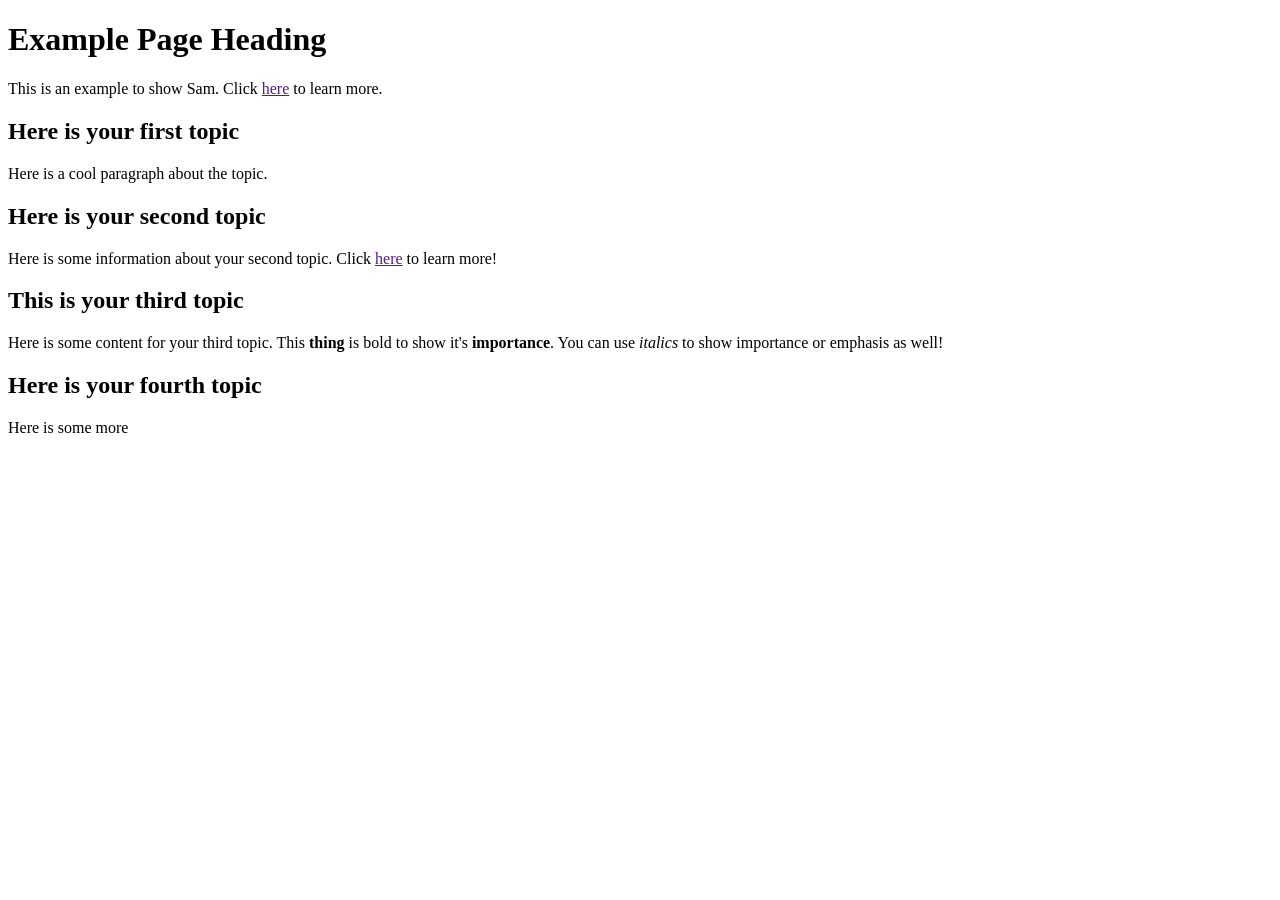
==== src/index.html @ 47bdf65b "initial commit" ====
<!DOCTYPE html>
<html>
    <head>
        <title>Example Title</title>
    </head>
    <body>

        <h1>Example Page Heading</h1>
        <p>
            This is an example to show Sam. 
            Click <a href="">here</a> to learn more.
        </p>

        <h2>Here is your first topic</h2>
        <p>
            Here is a cool paragraph about the topic.
        </p>

        <h2>Here is your second topic</h2>
        <p>
            Here is some information about your second topic.
            Click <a href="">here</a> to learn more!
        </p>

        <h2>This is your third topic</h2>
        <p>
            Here is some content for your third topic. This <b>thing</b> is 
            bold to show it's <b>importance</b>. You can use 
            <i>italics</i> to show importance or emphasis as well!
        </p>

        <h2>Here is your fourth topic</h2>
        <p>
            Here is some more 
        </p>

        <h2></h2>
        <p>

        </p>

    </body>
</html>
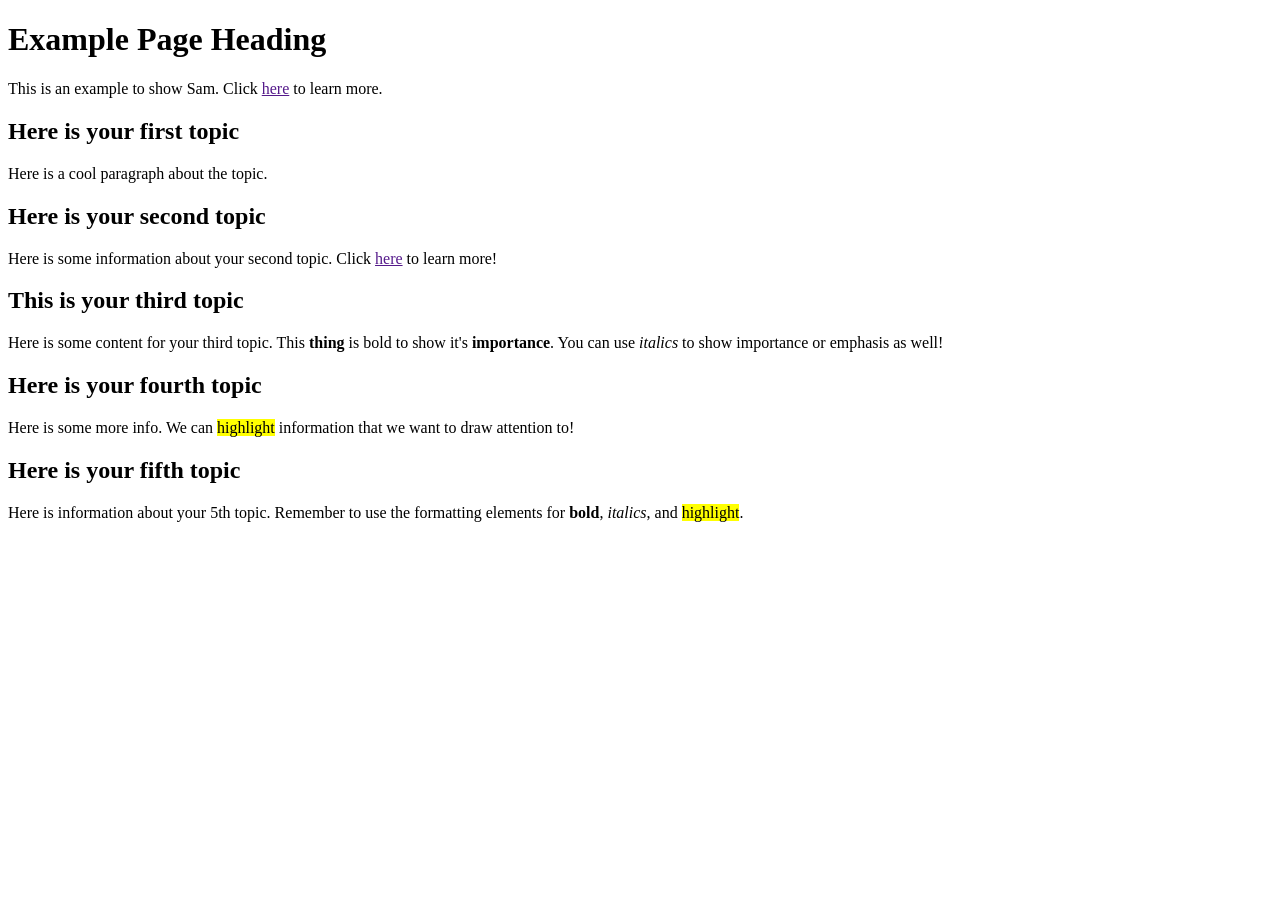
==== commit d353e9da: "Added a new section" ====
--- a/src/index.html
+++ b/src/index.html
@@ -31,12 +31,15 @@
 
         <h2>Here is your fourth topic</h2>
         <p>
-            Here is some more 
+            Here is some more info. We can <mark>highlight</mark> information
+            that we want to draw attention to!
         </p>
 
-        <h2></h2>
+        <h2>Here is your fifth topic</h2>
         <p>
-
+            Here is information about your 5th topic. 
+            Remember to use the formatting elements for 
+            <b>bold</b>, <i>italics</i>, and <mark>highlight</mark>.
         </p>
 
     </body>
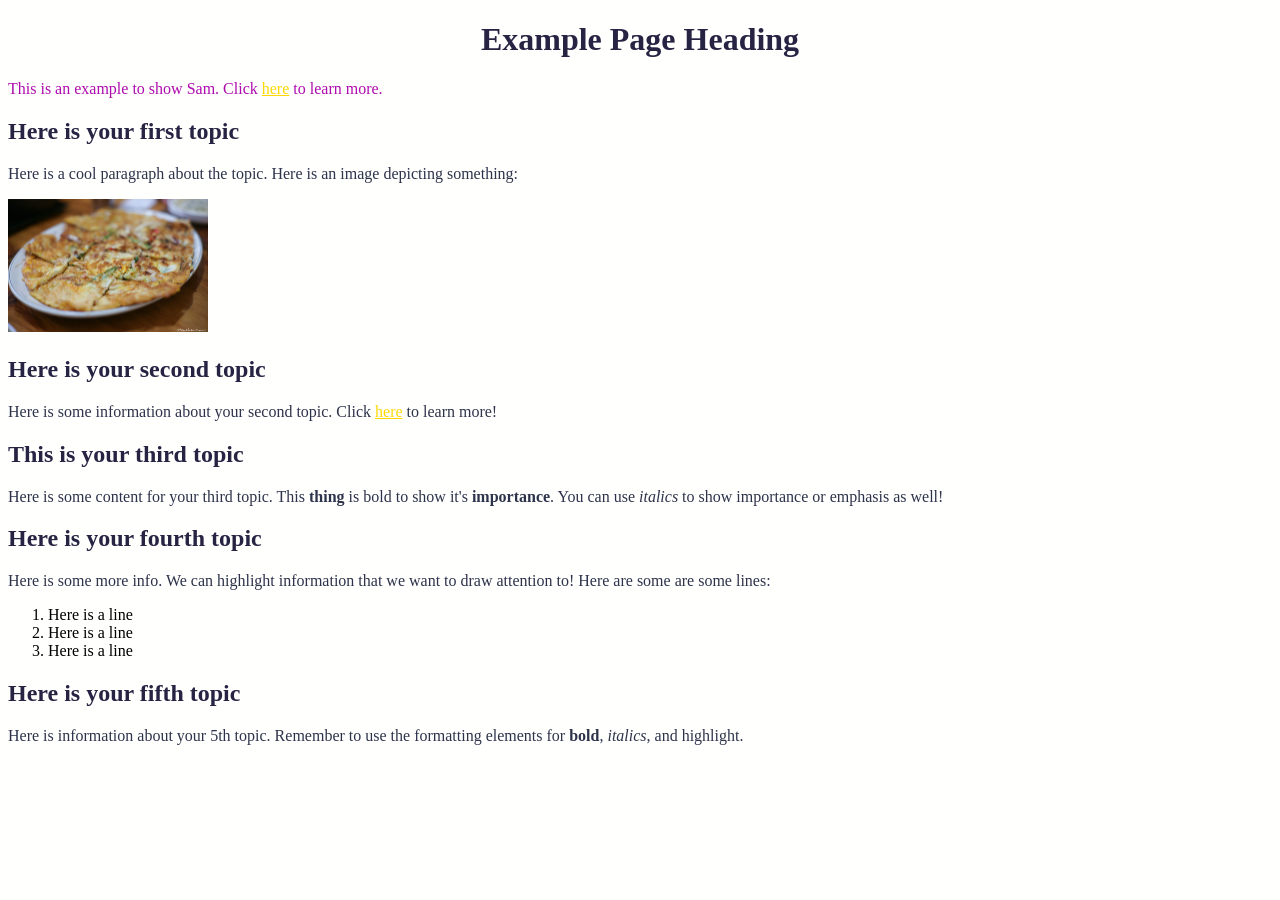
==== commit e1cbe1a2: "added styling" ====
--- a/src/index.html
+++ b/src/index.html
@@ -2,44 +2,57 @@
 <html>
     <head>
         <title>Example Title</title>
+        <link rel="stylesheet" href="/src/static/css/index.css">
     </head>
     <body>
-
-        <h1>Example Page Heading</h1>
-        <p>
+        <!--This is my first header-->
+        <h1 id="main-page-title">Example Page Heading</h1>
+        <p class="paragraphs" style="color:rgb(174, 12, 174);">
             This is an example to show Sam. 
             Click <a href="">here</a> to learn more.
         </p>
 
         <h2>Here is your first topic</h2>
-        <p>
+        <p class="paragraphs">
             Here is a cool paragraph about the topic.
+            Here is an image depicting something:
         </p>
+        <img src="/assets/8416076707_a197e8030d_c.jpg" width="200" alt="An omlet">
 
         <h2>Here is your second topic</h2>
-        <p>
+        <p class="paragraphs">
             Here is some information about your second topic.
             Click <a href="">here</a> to learn more!
         </p>
 
         <h2>This is your third topic</h2>
-        <p>
+        <p class="paragraphs">
             Here is some content for your third topic. This <b>thing</b> is 
             bold to show it's <b>importance</b>. You can use 
             <i>italics</i> to show importance or emphasis as well!
         </p>
 
         <h2>Here is your fourth topic</h2>
-        <p>
-            Here is some more info. We can <mark>highlight</mark> information
-            that we want to draw attention to!
+        <p class="paragraphs">
+            Here is some more info. We can highlight information
+            that we want to draw attention to! Here are some are some lines:
         </p>
-
+        <ol>
+            <li>
+                Here is a line
+            </li>
+            <li>
+                Here is a line
+            </li>
+            <li>
+                Here is a line
+            </li>
+        </ol>
         <h2>Here is your fifth topic</h2>
-        <p>
+        <p class="paragraphs">
             Here is information about your 5th topic. 
             Remember to use the formatting elements for 
-            <b>bold</b>, <i>italics</i>, and <mark>highlight</mark>.
+            <b>bold</b>, <i>italics</i>, and highlight.
         </p>
 
     </body>
--- a/src/static/css/index.css
+++ b/src/static/css/index.css
@@ -0,0 +1,27 @@
+/* This is my CSS */
+
+body {
+    background-color: #fffffe;
+}
+
+#main-page-title {
+    text-align: center;
+}
+
+p {
+    color: #2d334a;
+}
+
+h1, h2, h3, h4 {
+    color: #272343;
+}
+
+button {
+    background-color: #ffd803;
+    color: #272343;
+}
+
+a {
+    color: #ffd803;
+}
+
